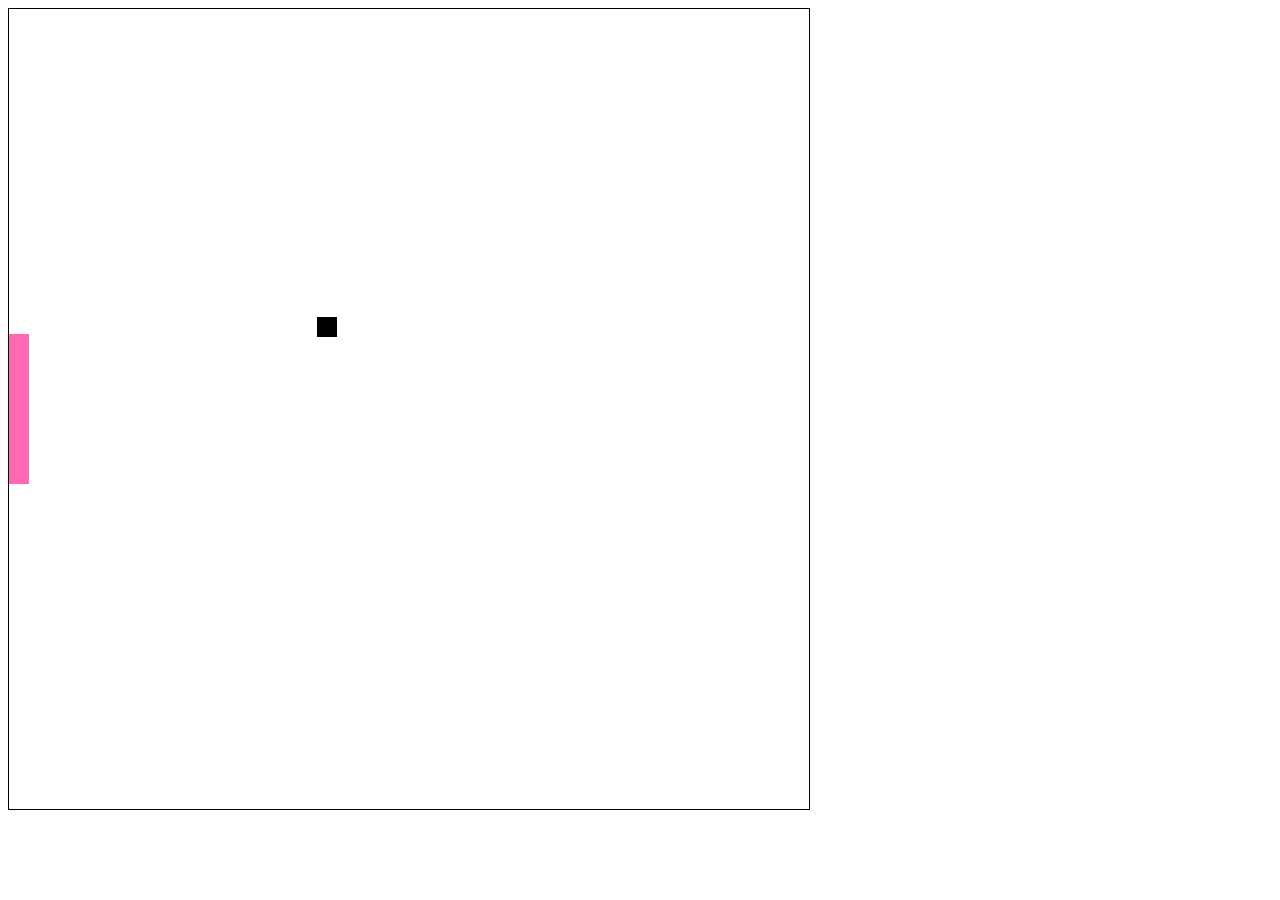
==== pong/index.html @ 16d1f9ea "updated" ====
<!DOCTYPE html>
<html lang="en">
<head>
    <meta charset="UTF-8">
    <meta http-equiv="X-UA-Compatible" content="IE=edge">
    <meta name="viewport" content="width=device-width, initial-scale=1.0">
    <title>PONG</title>
    <link rel="stylesheet" href="pong.css">
</head>
<body>
    <canvas id="pong" width="800" height="800"></canvas>
    <script src="js/Box.js"></script>
    <script src="js/keyboard.js"></script>
    <script src="js/pong.js"></script>
</body>
</html>
---- pong/pong.css ----
@charset "UTF-8";

canvas{
    border:1px solid black;
}
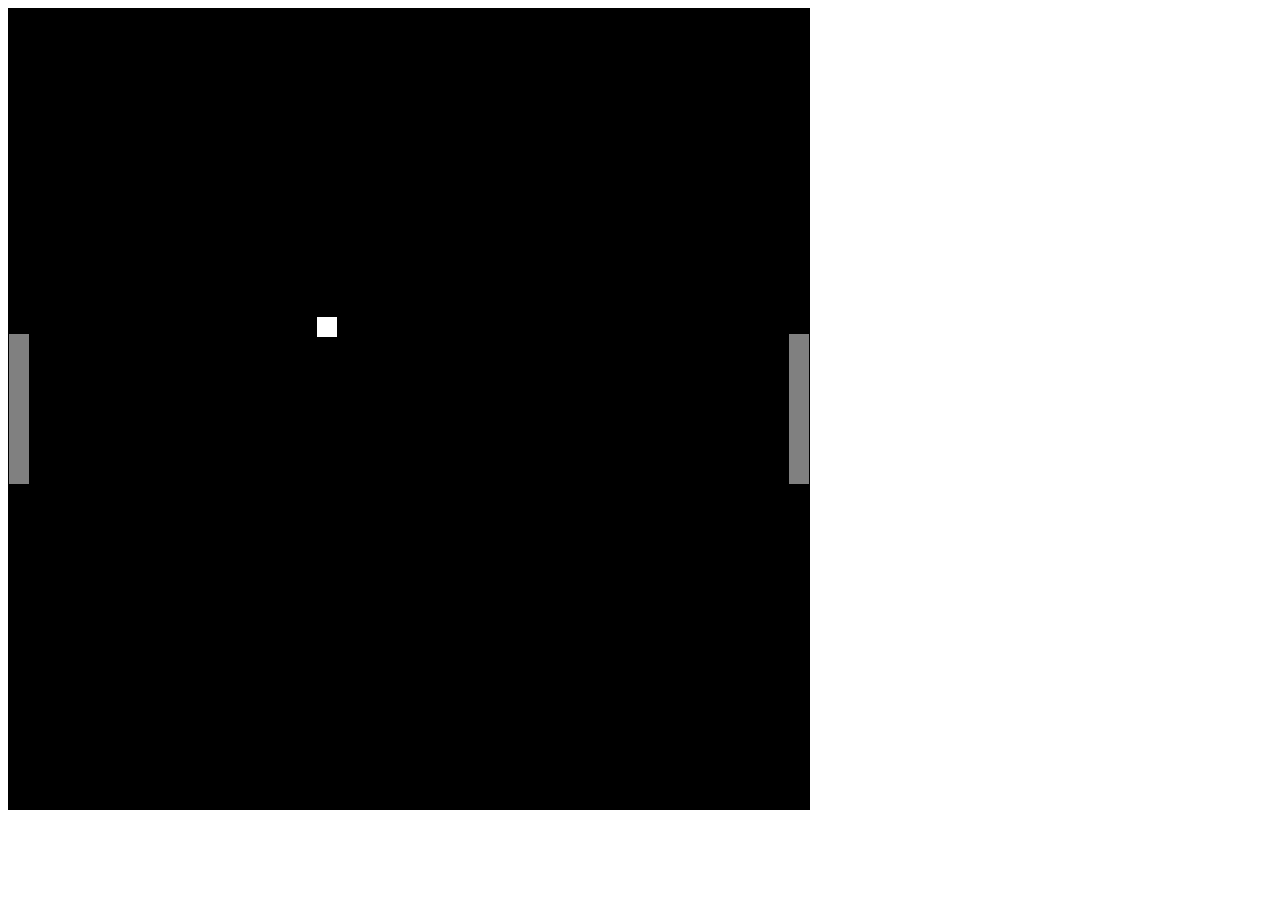
==== commit a87ea72b: "updated" ====
--- a/pong/index.html
+++ b/pong/index.html
@@ -12,5 +12,6 @@
     <script src="js/Box.js"></script>
     <script src="js/keyboard.js"></script>
     <script src="js/pong.js"></script>
+    <script src="js/player.js"></script>
 </body>
 </html>--- a/pong/pong.css
+++ b/pong/pong.css
@@ -2,4 +2,5 @@
 
 canvas{
     border:1px solid black;
+    background-color: black;
 }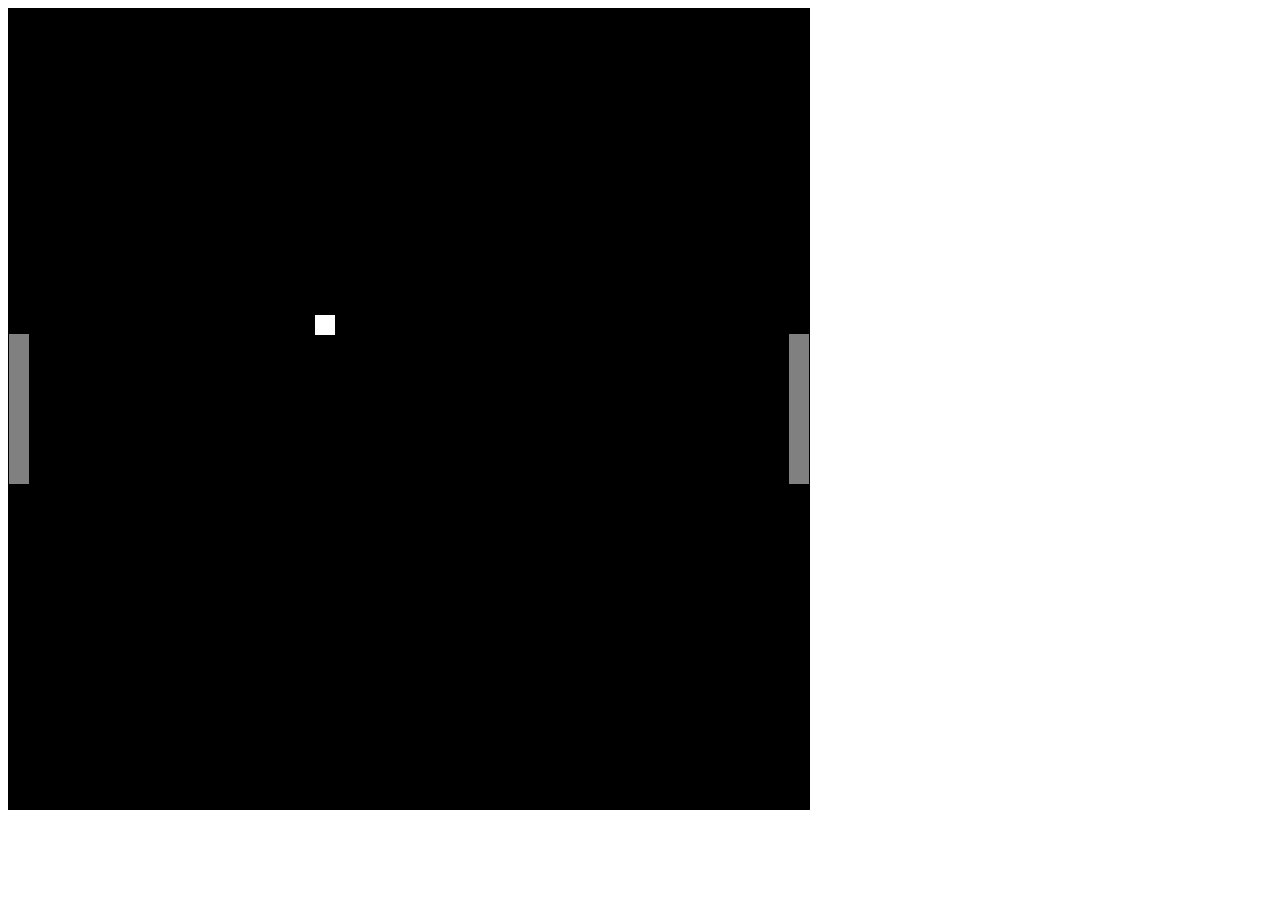
==== commit 6d9fb68a: "updated" ====
--- a/pong/index.html
+++ b/pong/index.html
@@ -11,7 +11,8 @@
     <canvas id="pong" width="800" height="800"></canvas>
     <script src="js/Box.js"></script>
     <script src="js/keyboard.js"></script>
+    <script src="js/player.js"></script>
     <script src="js/pong.js"></script>
-    <script src="js/player.js"></script>
+
 </body>
 </html>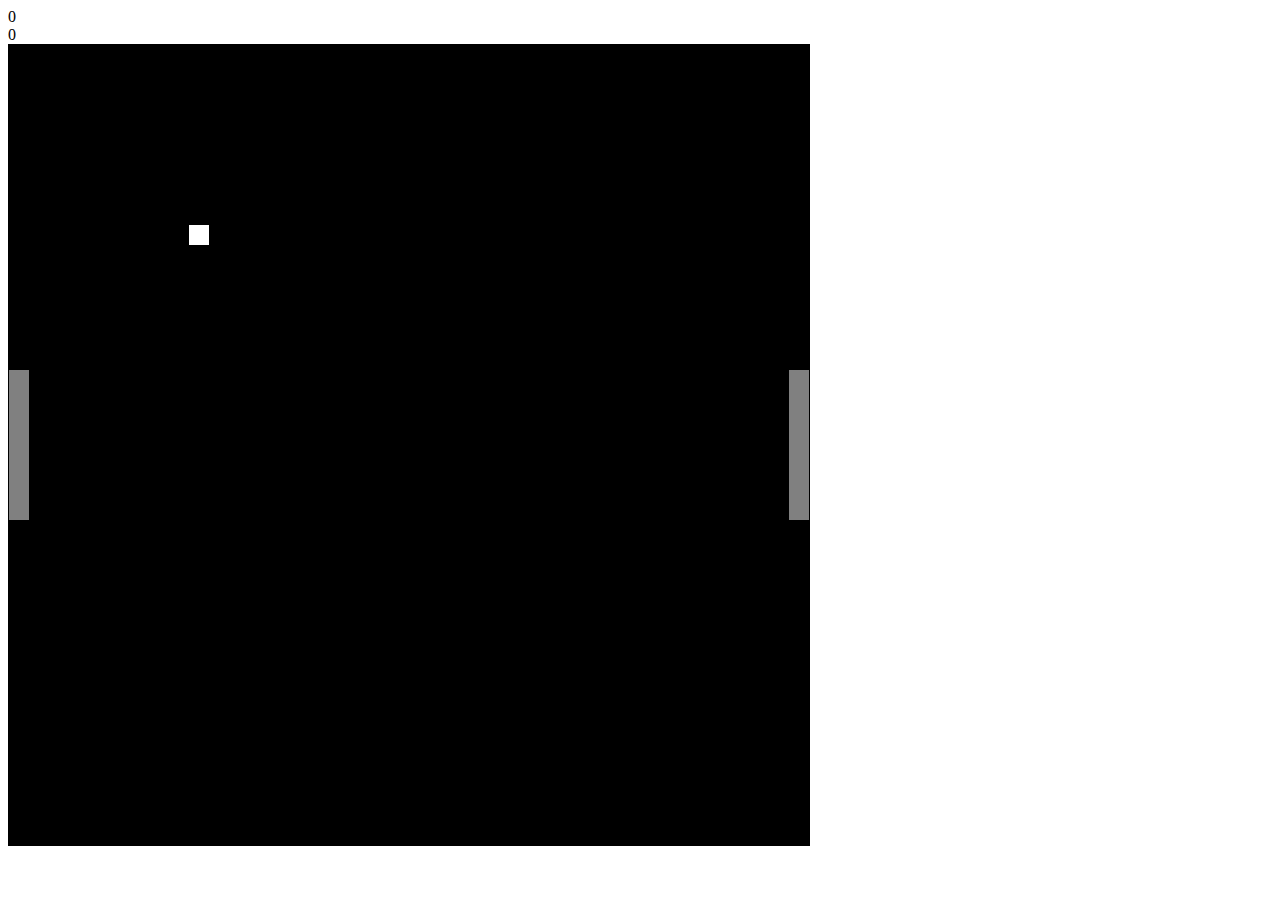
==== commit b097ab1e: "updated" ====
--- a/pong/index.html
+++ b/pong/index.html
@@ -8,6 +8,11 @@
     <link rel="stylesheet" href="pong.css">
 </head>
 <body>
+    <section id="score">
+        <div></div>
+        <div></div>
+    <section>
+        
     <canvas id="pong" width="800" height="800"></canvas>
     <script src="js/Box.js"></script>
     <script src="js/keyboard.js"></script>
